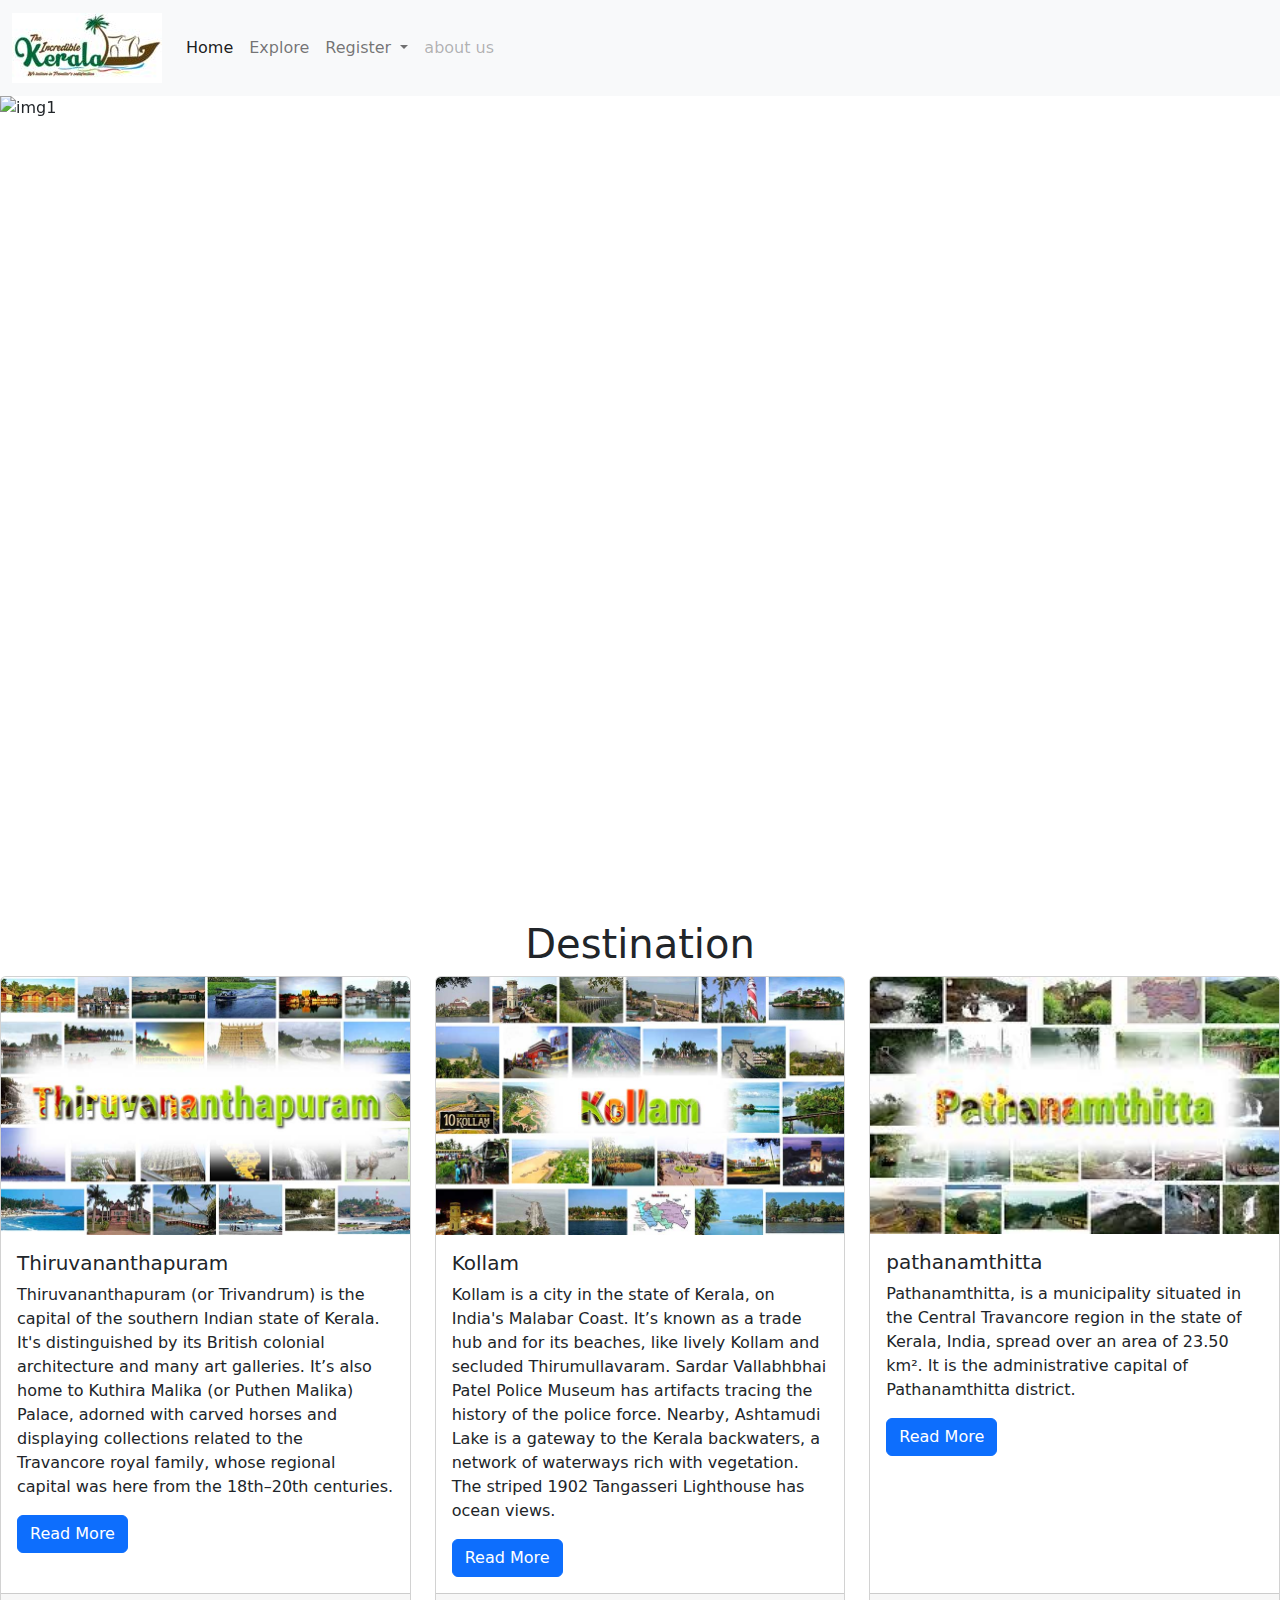
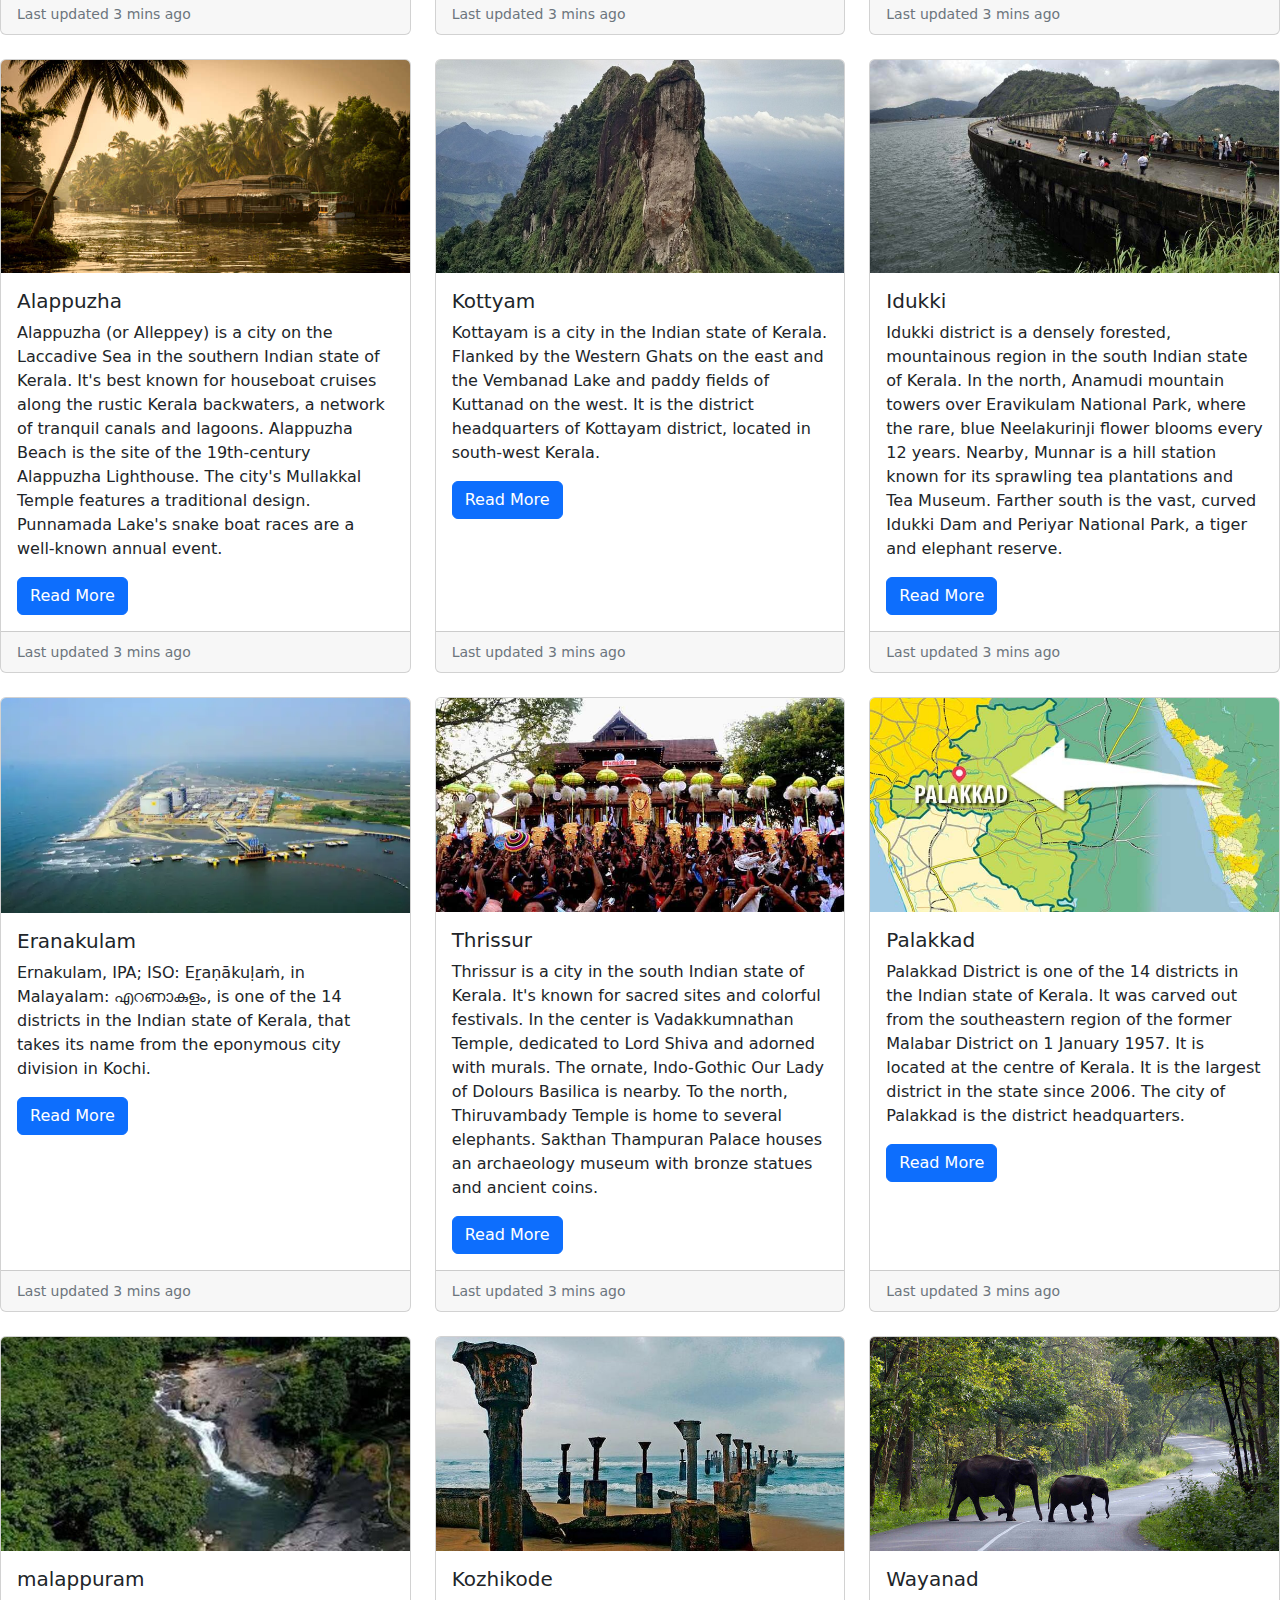
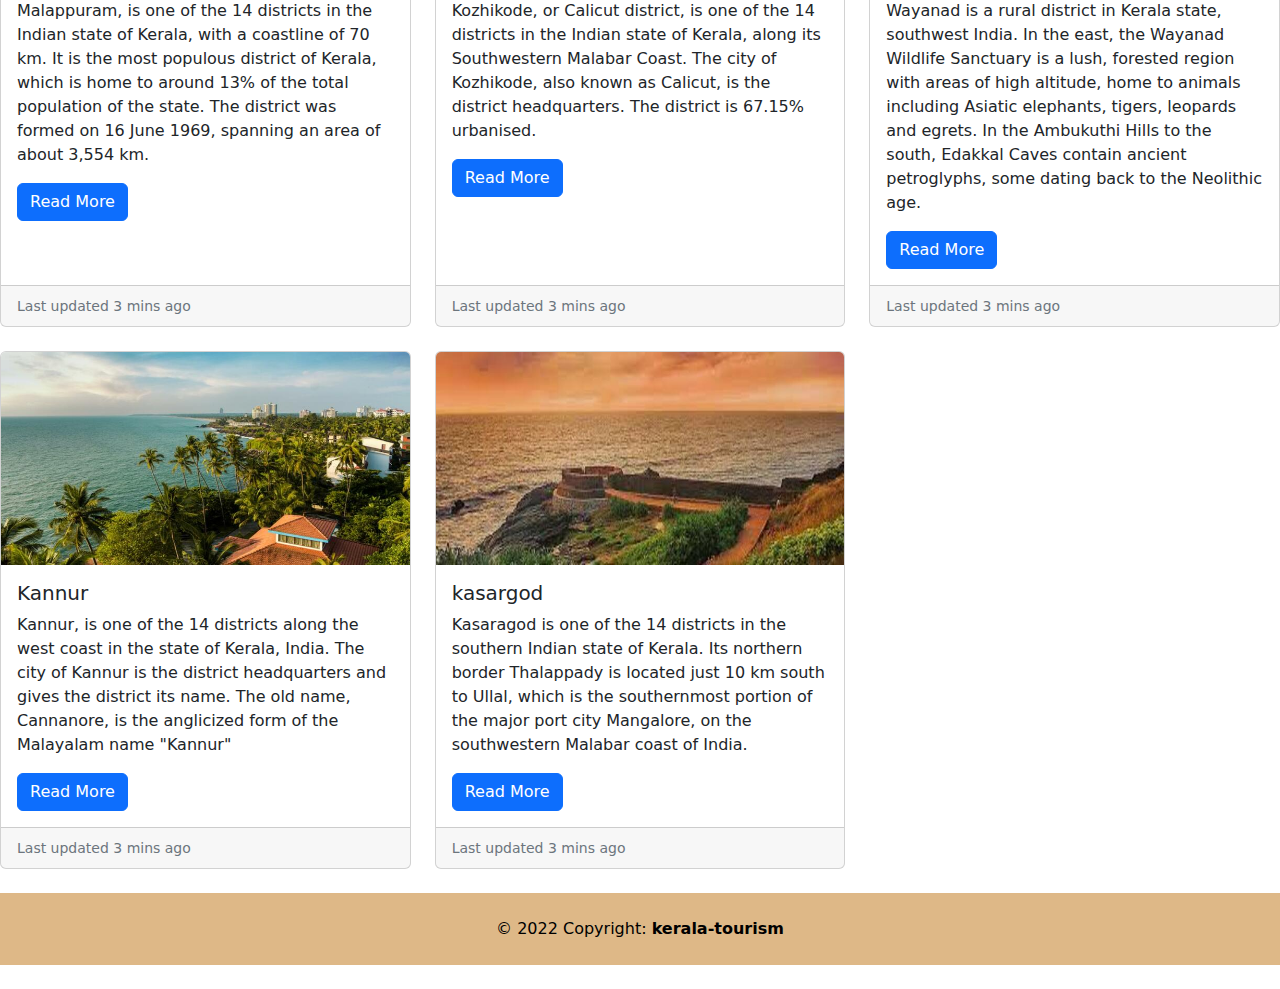
==== index.html @ d09f6203 "kerala" ====
<!DOCTYPE html>
<html lang="en">
<head>
    <meta charset="UTF-8">
    <meta http-equiv="X-UA-Compatible" content="IE=edge">
    <meta name="viewport" content="width=device-width, initial-scale=1.0">
    <title>kerala</title>
   <link rel="stylesheet" href="css/bootstrap.css">
    <link rel="stylesheet" href="style.css">


    



</head>
<body>


    <nav class="navbar navbar-expand-lg bg-light">
        <div class="container-fluid">
          <a class="navbar-brand" href="index.html"><img src="images/8ebe954b-b364-42a1-a66f-8bbf478f1522.jpeg" alt="logo"></a>
          <button class="navbar-toggler" type="button" data-bs-toggle="collapse" data-bs-target="#navbarSupportedContent" aria-controls="navbarSupportedContent" aria-expanded="false" aria-label="Toggle navigation">
            <span class="navbar-toggler-icon"></span>
          </button>
          <div class="collapse navbar-collapse" id="navbarSupportedContent">
            <ul class="navbar-nav me-auto mb-2 mb-lg-0">
              <li class="nav-item">
                <a class="nav-link active" aria-current="page" href="index.html">Home</a>
              </li>
              <li class="nav-item">
                <a class="nav-link" href="#explore">Explore</a>
              </li>
              <li class="nav-item dropdown">
                <a class="nav-link dropdown-toggle" href="#" role="button" data-bs-toggle="dropdown" aria-expanded="false">
                  Register
                </a>
                <ul class="dropdown-menu">
                  <li><a class="dropdown-item" href="login.html">login</a></li>
                  <li><a class="dropdown-item" href="sign up.html">sign up</a></li>
                  <li><hr class="dropdown-divider"></li>
                  <li><a class="dropdown-item" href="#">Contact Us..</a></li>
                </ul>
              </li>
              <li class="nav-item">
                <a class="nav-link disabled">about us</a>
              </li>
            </ul>
           
          </div>
        </div>
      </nav>




      <div id="carouselExampleIndicators" class="carousel slide" data-bs-ride="carousel">
        <div class="carousel-indicators">
          <button type="button" data-bs-target="#carouselExampleIndicators" data-bs-slide-to="0" class="active" aria-current="true" aria-label="Slide 1"></button>
          <button type="button" data-bs-target="#carouselExampleIndicators" data-bs-slide-to="1" aria-label="Slide 2"></button>
          <button type="button" data-bs-target="#carouselExampleIndicators" data-bs-slide-to="2" aria-label="Slide 3"></button>
        </div>
        <div class="carousel-inner ">
          <div class="carousel-item active">
            <img src="https://tse3.mm.bing.net/th?id=OIP.Y0x9LBJeh6Zn_eK54ZV3nwHaFj&pid=Api&P=0" class=" slide d-block w-100" alt="img1">
          </div>
          <div class="carousel-item">
            <img src="https://tse1.mm.bing.net/th?id=OIP.DJ-YirkD144hinmaYK6KfAHaEP&pid=Api&P=0" class="slide d-block w-100" alt="img2">
          </div>
          <div class="carousel-item">
            <img src="https://tse4.mm.bing.net/th?id=OIP.CrRemLfs_VjYhB3F6COi4wHaD3&pid=Api&P=0" class="slide d-block w-100" alt="img3">
          </div>
        </div>
        <button class="carousel-control-prev" type="button" data-bs-target="#carouselExampleIndicators" data-bs-slide="prev">
          <span class="carousel-control-prev-icon" aria-hidden="true"></span>
          <span class="visually-hidden">Previous</span>
        </button>
        <button class="carousel-control-next" type="button" data-bs-target="#carouselExampleIndicators" data-bs-slide="next">
          <span class="carousel-control-next-icon" aria-hidden="true"></span>
          <span class="visually-hidden">Next</span>
        </button>
      </div>

<h1 id="explore" class="text-center">Destination</h1>

    <div class="row row-cols-1 row-cols-md-3 g-4">
      <div class="col">
        <div class="card h-100">
          <img src="images/thiruvananthapuram-big.jpg" class="card-img-top" alt="thiruvananthapuram-big">
          <div class="card-body">
            <h5 class="card-title">Thiruvananthapuram</h5>
            <p class="card-text">Thiruvananthapuram (or Trivandrum) is the capital of the southern Indian state of Kerala. It's distinguished by its British colonial architecture and many art galleries. It’s also home to Kuthira Malika (or Puthen Malika) Palace, adorned with carved horses and displaying collections related to the Travancore royal family, whose regional capital was here from the 18th–20th centuries. </p>
            <a href="thiruvananthapuram.html" class="btn btn-primary">Read More</a>
          </div>
          <div class="card-footer">
            <small class="text-muted">Last updated 3 mins ago</small>
          </div>
        </div>
      </div>
      <div class="col">
        <div class="card h-100">
          <img src="images/kollam-big.jpg" class="card-img-top" alt="kollam">
          <div class="card-body">
            <h5 class="card-title">Kollam</h5>
            <p class="card-text">Kollam is a city in the state of Kerala, on India's Malabar Coast. It’s known as a trade hub and for its beaches, like lively Kollam and secluded Thirumullavaram. Sardar Vallabhbhai Patel Police Museum has artifacts tracing the history of the police force. Nearby, Ashtamudi Lake is a gateway to the Kerala backwaters, a network of waterways rich with vegetation. The striped 1902 Tangasseri Lighthouse has ocean views.</p>
            <a href="kollam.html" class="btn btn-primary">Read More</a>
          </div>
          <div class="card-footer">
            <small class="text-muted">Last updated 3 mins ago</small>
          </div>
        </div>
      </div>
      <div class="col">
        <div class="card h-100">
          <img src="images/pathananthitta.jpeg" class="card-img-top" alt="pathanamthitta">
          <div class="card-body">
            <h5 class="card-title">pathanamthitta</h5>
            <p class="card-text">Pathanamthitta, is a municipality situated in the Central Travancore region in the state of Kerala, India, spread over an area of 23.50 km². It is the administrative capital of Pathanamthitta district.</p>
            <a href="pathanamthitta.html" class="btn btn-primary">Read More</a>
          </div>
          <div class="card-footer">
            <small class="text-muted">Last updated 3 mins ago</small>
          </div>
        </div>
      </div>
    </div>


<br>

    <div class="row row-cols-1 row-cols-md-3 g-4">
      <div class="col">
        <div class="card h-100">
          <img src="images/houseboat-alappuzha.jpg" class="card-img-top" alt="Alappuzha">
          <div class="card-body">
            <h5 class="card-title">Alappuzha</h5>
            <p class="card-text">Alappuzha (or Alleppey) is a city on the Laccadive Sea in the southern Indian state of Kerala. It's best known for houseboat cruises along the rustic Kerala backwaters, a network of tranquil canals and lagoons. Alappuzha Beach is the site of the 19th-century Alappuzha Lighthouse. The city's Mullakkal Temple features a traditional design. Punnamada Lake's snake boat races are a well-known annual event.</p>
            <a href="alapuzzha.html" class="btn btn-primary">Read More</a>
          </div>
          <div class="card-footer">
            <small class="text-muted">Last updated 3 mins ago</small>
          </div>
        </div>
      </div>
      <div class="col">
        <div class="card h-100">
          <img src="images/kottyam_784x410.jpg" class="card-img-top" alt="kottyam_784x410">
          <div class="card-body">
            <h5 class="card-title">Kottyam</h5>
            <p class="card-text">Kottayam is a city in the Indian state of Kerala. Flanked by the Western Ghats on the east and the Vembanad Lake and paddy fields of Kuttanad on the west. It is the district headquarters of Kottayam district, located in south-west Kerala.</p>
            <a href="kottyam.html" class="btn btn-primary">Read More</a>
          </div>
          <div class="card-footer">
            <small class="text-muted">Last updated 3 mins ago</small>
          </div>
        </div>
      </div>
      <div class="col">
        <div class="card h-100">
          <img src="images/idukki-dam.jpg.image_.784.410.jpg" class="card-img-top" alt="idukki-dam">
          <div class="card-body">
            <h5 class="card-title">Idukki</h5>
            <p class="card-text">Idukki district is a densely forested, mountainous region in the south Indian state of Kerala. In the north, Anamudi mountain towers over Eravikulam National Park, where the rare, blue Neelakurinji flower blooms every 12 years. Nearby, Munnar is a hill station known for its sprawling tea plantations and Tea Museum. Farther south is the vast, curved Idukki Dam and Periyar National Park, a tiger and elephant reserve. </p>
            <a href="" class="btn btn-primary">Read More</a>
          </div>
          <div class="card-footer">
            <small class="text-muted">Last updated 3 mins ago</small>
          </div>
        </div>
      </div>
    </div>
    
    
<br>


    <div class="row row-cols-1 row-cols-md-3 g-4">
      <div class="col">
        <div class="card h-100">
          <img src="images/FotoJet-cover-ernakulam.webp" class="card-img-top" alt="Eranakulam">
          <div class="card-body">
            <h5 class="card-title">Eranakulam</h5>
            <p class="card-text">Ernakulam, IPA; ISO: Eṟaṇākuḷaṁ, in Malayalam: എറണാകുളം, is one of the 14 districts in the Indian state of Kerala, that takes its name from the eponymous city division in Kochi. </p>
            <a href="" class="btn btn-primary">Read More</a>
          </div>
          <div class="card-footer">
            <small class="text-muted">Last updated 3 mins ago</small>
          </div>
        </div>
      </div>
      <div class="col">
        <div class="card h-100">
          <img src="images/pooram.jpg.image.784.410.jpg" class="card-img-top" alt="Thrissur">
          <div class="card-body">
            <h5 class="card-title">Thrissur</h5>
            <p class="card-text">Thrissur is a city in the south Indian state of Kerala. It's known for sacred sites and colorful festivals. In the center is Vadakkumnathan Temple, dedicated to Lord Shiva and adorned with murals. The ornate, Indo-Gothic Our Lady of Dolours Basilica is nearby. To the north, Thiruvambady Temple is home to several elephants. Sakthan Thampuran Palace houses an archaeology museum with bronze statues and ancient coins.</p>
            <a href="" class="btn btn-primary">Read More</a>
          </div>
          <div class="card-footer">
            <small class="text-muted">Last updated 3 mins ago</small>
          </div>
        </div>
      </div>
      <div class="col">
        <div class="card h-100">
          <img src="images/Palakkad.jpg.image.784.410.jpg" class="card-img-top" alt="Palakkad">
          <div class="card-body">
            <h5 class="card-title">Palakkad</h5>
            <p class="card-text">Palakkad District is one of the 14 districts in the Indian state of Kerala. It was carved out from the southeastern region of the former Malabar District on 1 January 1957. It is located at the centre of Kerala. It is the largest district in the state since 2006. The city of Palakkad is the district headquarters.</p>
            <a href="" class="btn btn-primary">Read More</a>
          </div>
          <div class="card-footer">
            <small class="text-muted">Last updated 3 mins ago</small>
          </div>
        </div>
      </div>
    </div>

<br>

    <div class="row row-cols-1 row-cols-md-3 g-4">
      <div class="col">
        <div class="card h-100">
          <img src="images/mallappuram_784x410.jpeg" class="card-img-top" alt="malappuram">
          <div class="card-body">
            <h5 class="card-title">malappuram</h5>
            <p class="card-text">Malappuram, is one of the 14 districts in the Indian state of Kerala, with a coastline of 70 km. It is the most populous district of Kerala, which is home to around 13% of the total population of the state. The district was formed on 16 June 1969, spanning an area of about 3,554 km.</p>
            <a href="" class="btn btn-primary">Read More</a>
          </div>
          <div class="card-footer">
            <small class="text-muted">Last updated 3 mins ago</small>
          </div>
        </div>
      </div>
      <div class="col">
        <div class="card h-100">
          <img src="images/kozhikode-beach_784x410.jpg" class="card-img-top" alt="Kozhikode">
          <div class="card-body">
            <h5 class="card-title">Kozhikode</h5>
            <p class="card-text">Kozhikode, or Calicut district, is one of the 14 districts in the Indian state of Kerala, along its Southwestern Malabar Coast. The city of Kozhikode, also known as Calicut, is the district headquarters. The district is 67.15% urbanised.</p>
            <a href="" class="btn btn-primary">Read More</a>
          </div>
          <div class="card-footer">
            <small class="text-muted">Last updated 3 mins ago</small>
          </div>
        </div>
      </div>
      <div class="col">
        <div class="card h-100">
          <img src="images/wayanad_784x410.jpg" class="card-img-top" alt="Wayanad">
          <div class="card-body">
            <h5 class="card-title">Wayanad</h5>
            <p class="card-text">Wayanad is a rural district in Kerala state, southwest India. In the east, the Wayanad Wildlife Sanctuary is a lush, forested region with areas of high altitude, home to animals including Asiatic elephants, tigers, leopards and egrets. In the Ambukuthi Hills to the south, Edakkal Caves contain ancient petroglyphs, some dating back to the Neolithic age.</p>
            <a href="" class="btn btn-primary">Read More</a>
          </div>
          <div class="card-footer">
            <small class="text-muted">Last updated 3 mins ago</small>
          </div>
        </div>
      </div>
    </div>

<br>

    <div class="row row-cols-1 row-cols-md-3 g-4">
      <div class="col">
        <div class="card h-100">
          <img src="images/kannur_784x410.jpg" class="card-img-top" alt="Kannur">
          <div class="card-body">
            <h5 class="card-title">Kannur</h5>
            <p class="card-text">Kannur, is one of the 14 districts along the west coast in the state of Kerala, India. The city of Kannur is the district headquarters and gives the district its name. The old name, Cannanore, is the anglicized form of the Malayalam name "Kannur"</p>
            <a href="" class="btn btn-primary">Read More</a>
          </div>
          <div class="card-footer">
            <small class="text-muted">Last updated 3 mins ago</small>
          </div>
        </div>
      </div>
      <div class="col">
        <div class="card h-100">
          <img src="images/kasargod_784x410.jpeg" class="card-img-top" alt="kasargod">
          <div class="card-body">
            <h5 class="card-title">kasargod</h5>
            <p class="card-text">Kasaragod is one of the 14 districts in the southern Indian state of Kerala. Its northern border Thalappady is located just 10 km south to Ullal, which is the southernmost portion of the major port city Mangalore, on the southwestern Malabar coast of India.</p>
            <a href="" class="btn btn-primary">Read More</a>
          </div>
          <div class="card-footer">
            <small class="text-muted">Last updated 3 mins ago</small>
          </div>
        </div>
      </div>
    </div>
 
<br>

    <footer class=" text-center text-lg-start bg-white text-muted">
      <!-- Section: Social media -->
      
            
           
      <div class=" text-center text-black text-decoration-none p-4 " style="background-color:burlywood;">
        © 2022 Copyright:
        <a class="text-reset text-decoration-none fw-bold" href="https://mdbootstrap.com/">kerala-tourism</a>
      </div>
      <!-- Copyright -->
       </footer>

    <script src="https://cdn.jsdelivr.net/npm/@popperjs/core@2.11.6/dist/umd/popper.min.js" integrity="sha384-oBqDVmMz9ATKxIep9tiCxS/Z9fNfEXiDAYTujMAeBAsjFuCZSmKbSSUnQlmh/jp3" crossorigin="anonymous"></script>
   <script src="js/bootstrap.js"></script>
</body>
</html>
---- style.css ----
img.slide{
    height: 800px;
}

.divider:after,
.divider:before {
content: "";
flex: 1;
height: 1px;
background:white
}
.h-custom {
height: calc(100% - 73px);
}
@media (max-width: 450px) {
.h-custom {
height: 100%;
}
}
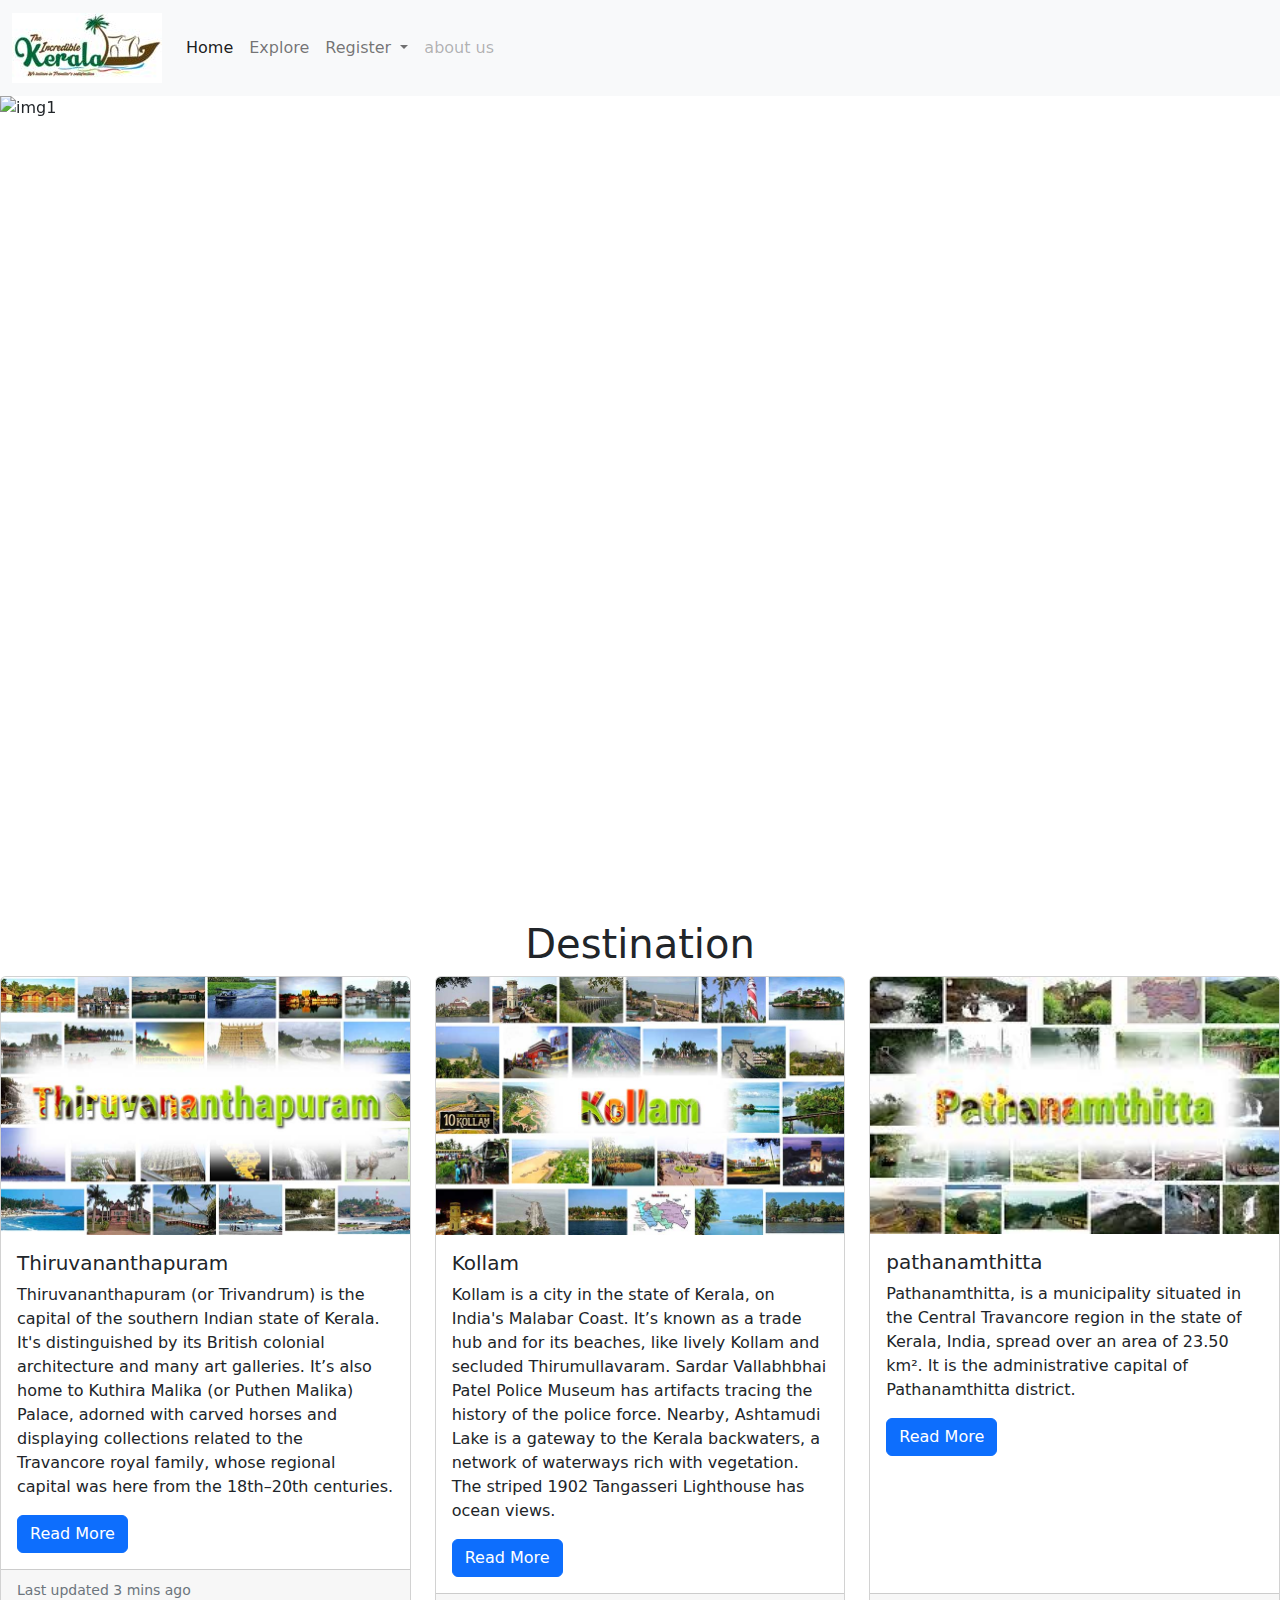
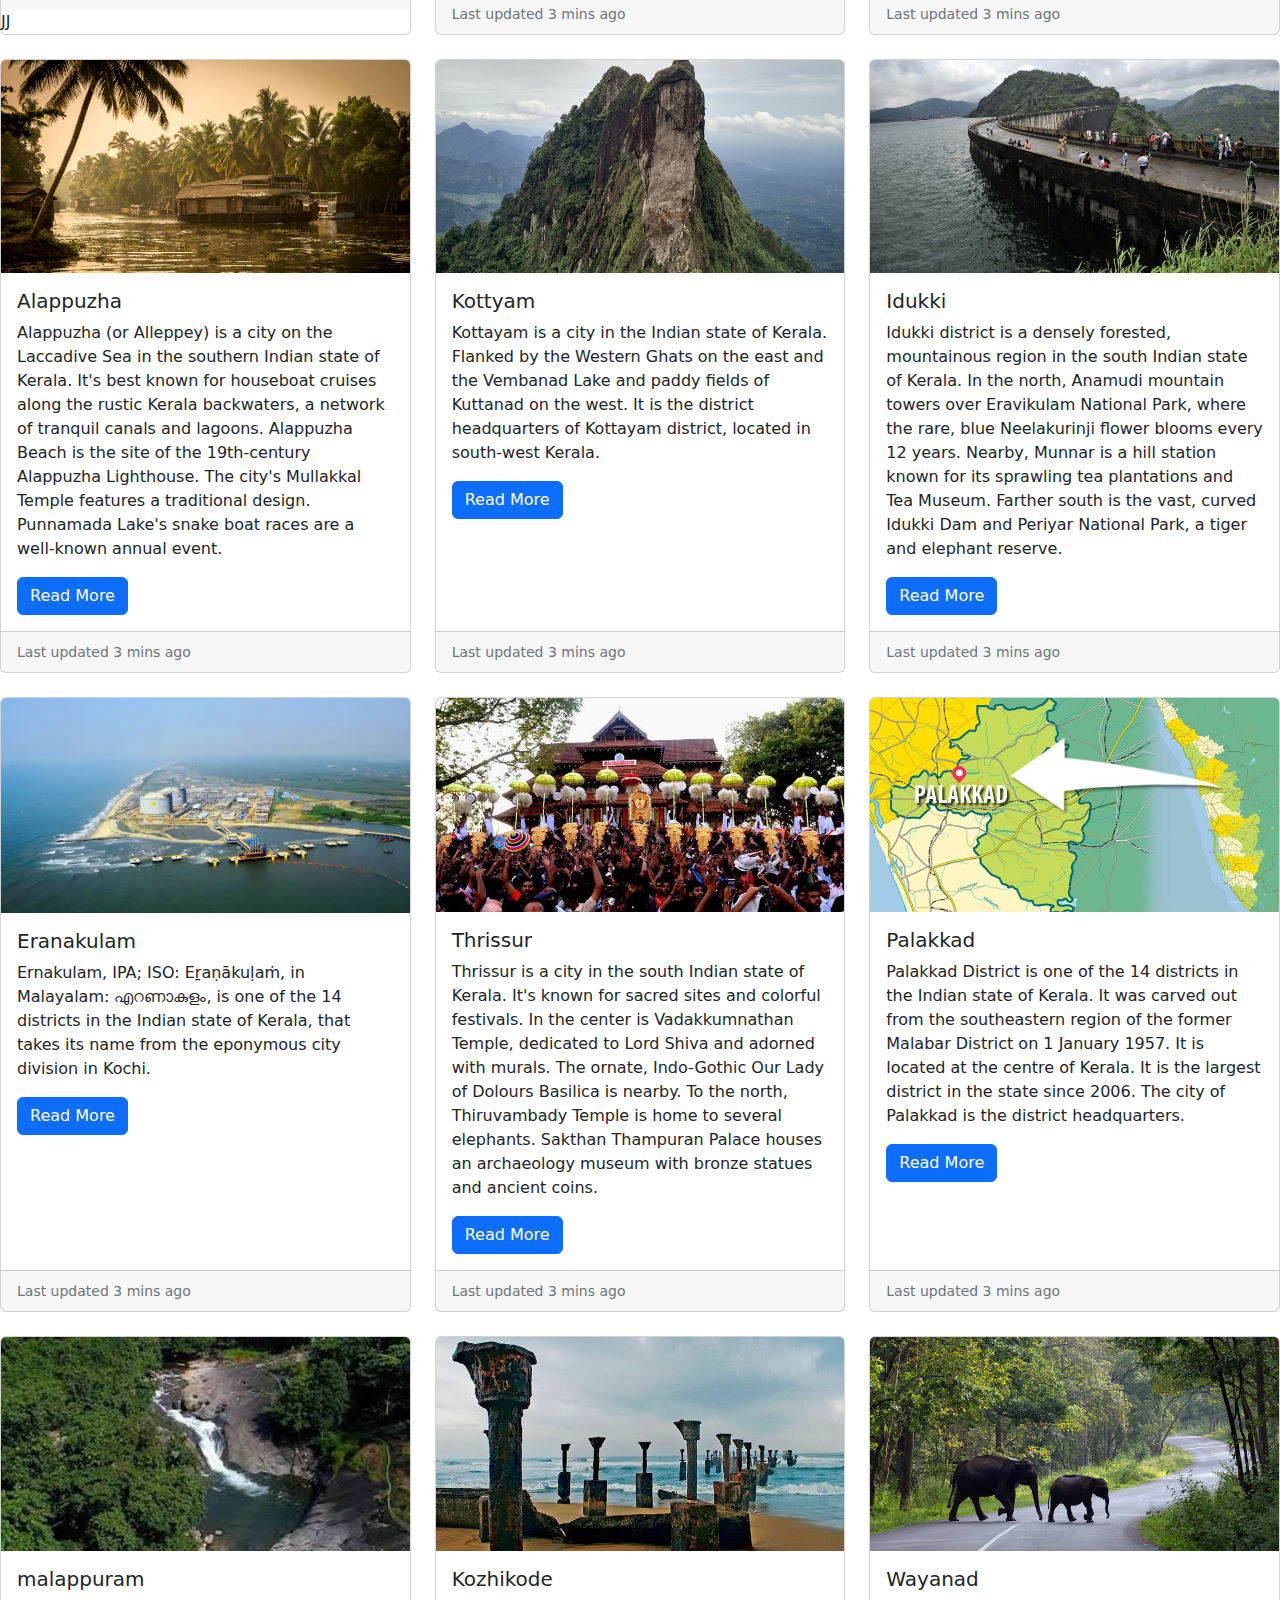
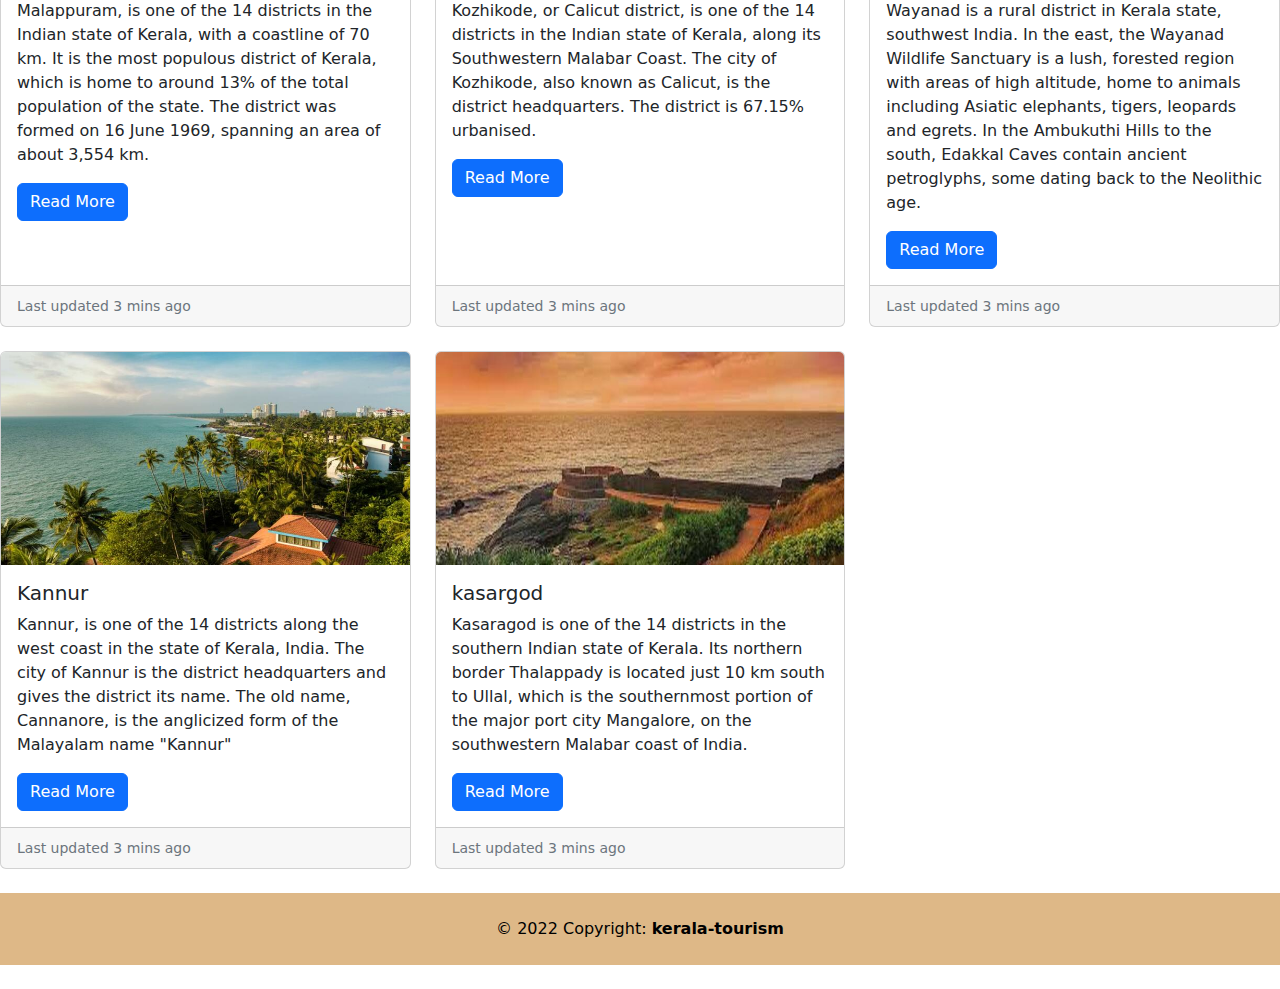
==== commit 6508ea3c: "Todo" ====
--- a/index.html
+++ b/index.html
@@ -94,7 +94,7 @@
           </div>
           <div class="card-footer">
             <small class="text-muted">Last updated 3 mins ago</small>
-          </div>
+          </div>JJ
         </div>
       </div>
       <div class="col">
--- a/style.css
+++ b/style.css
@@ -18,4 +18,15 @@
 .h-custom {
 height: 100%;
 }
-}+}
+
+.passwordInput{
+    margin-top: 5%; 
+    text-align :center;
+  }
+  
+  .displayBadge{
+    margin-top: 5%; 
+    display: none; 
+    text-align :center;
+  }